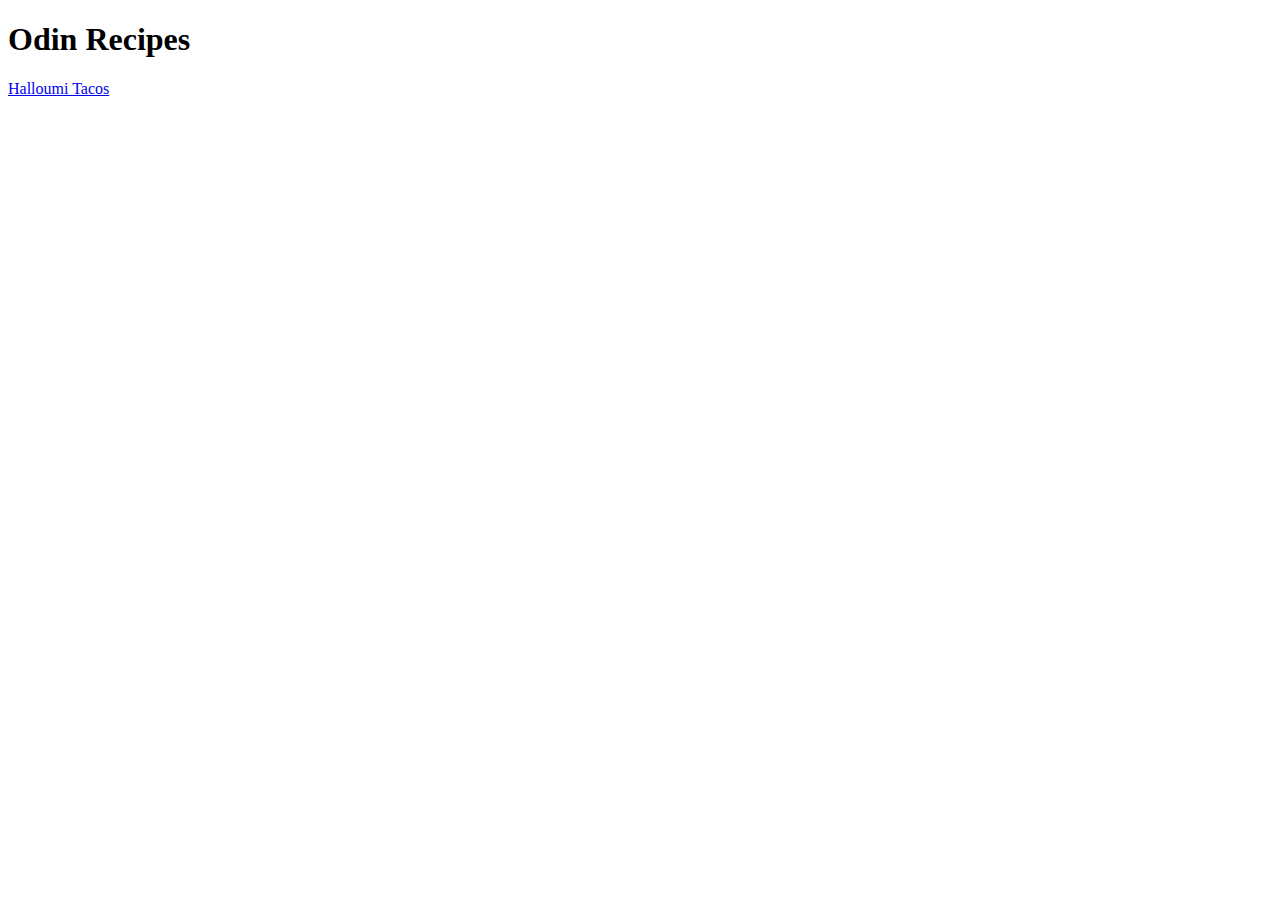
==== index.html @ 1368f623 "Add index page and first recipe page" ====
<!DOCTYPE html>
<html lang="en">

<head>
  <meta charset="UTF-8">
  <meta name="viewport" content="width=device-width, initial-scale=1.0">
  <title>Odin Recipes</title>
</head>

<body>
  <h1>Odin Recipes</h1>

  <a href="./recipes/halloumitacos.html">Halloumi Tacos</a>
</body>

</html>
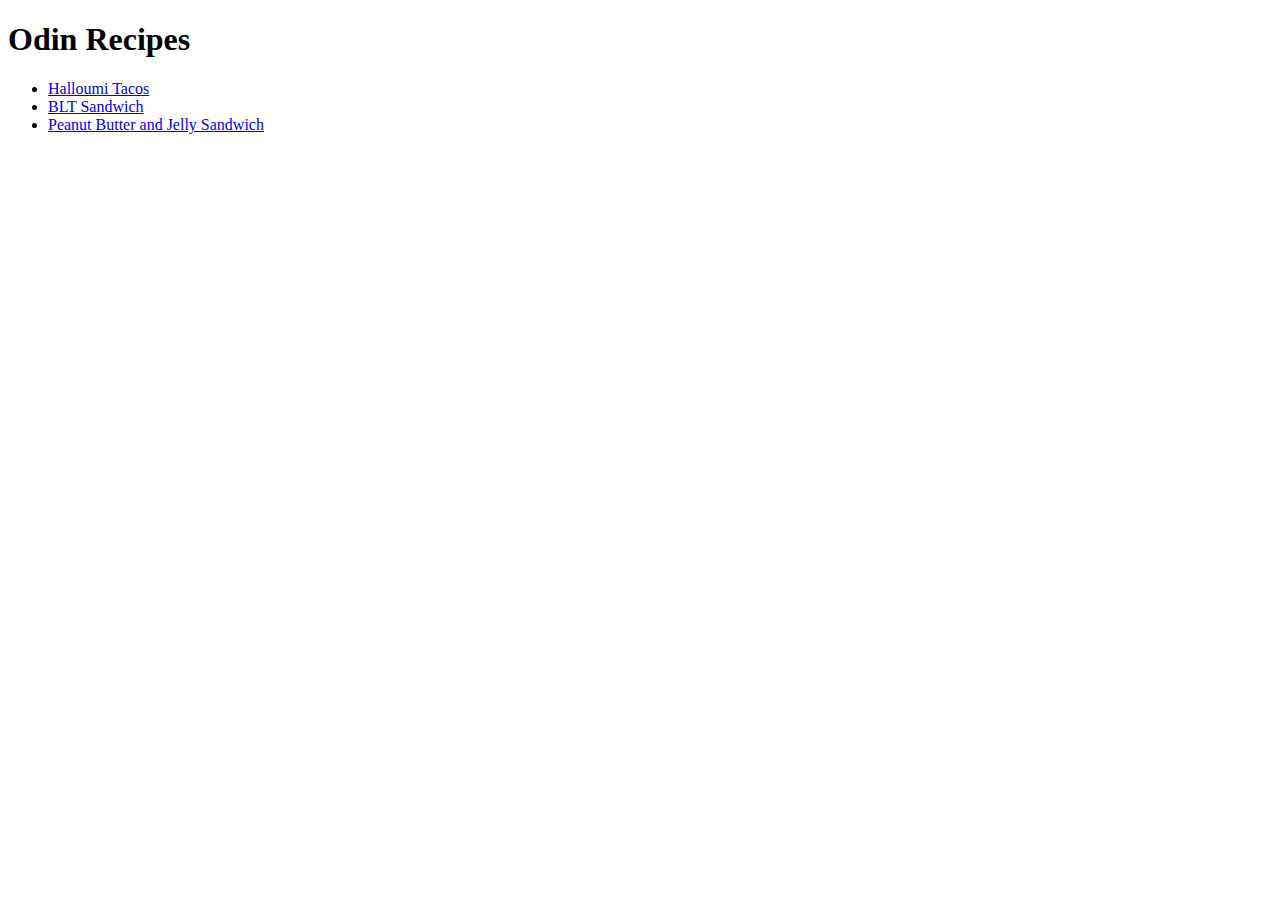
==== commit d6700d3c: "add pbj page and scaffold for blt" ====
--- a/index.html
+++ b/index.html
@@ -10,7 +10,12 @@
 <body>
   <h1>Odin Recipes</h1>
 
-  <a href="./recipes/halloumitacos.html">Halloumi Tacos</a>
+  <ul>
+    <li><a href="./recipes/halloumitacos.html">Halloumi Tacos</a></li>
+    <li><a href="./recipes/blt.html">BLT Sandwich</a></li>
+    <li><a href="./recipes/pbj.html">Peanut Butter and Jelly Sandwich</a></li>
+  </ul>
+
 </body>
 
 </html>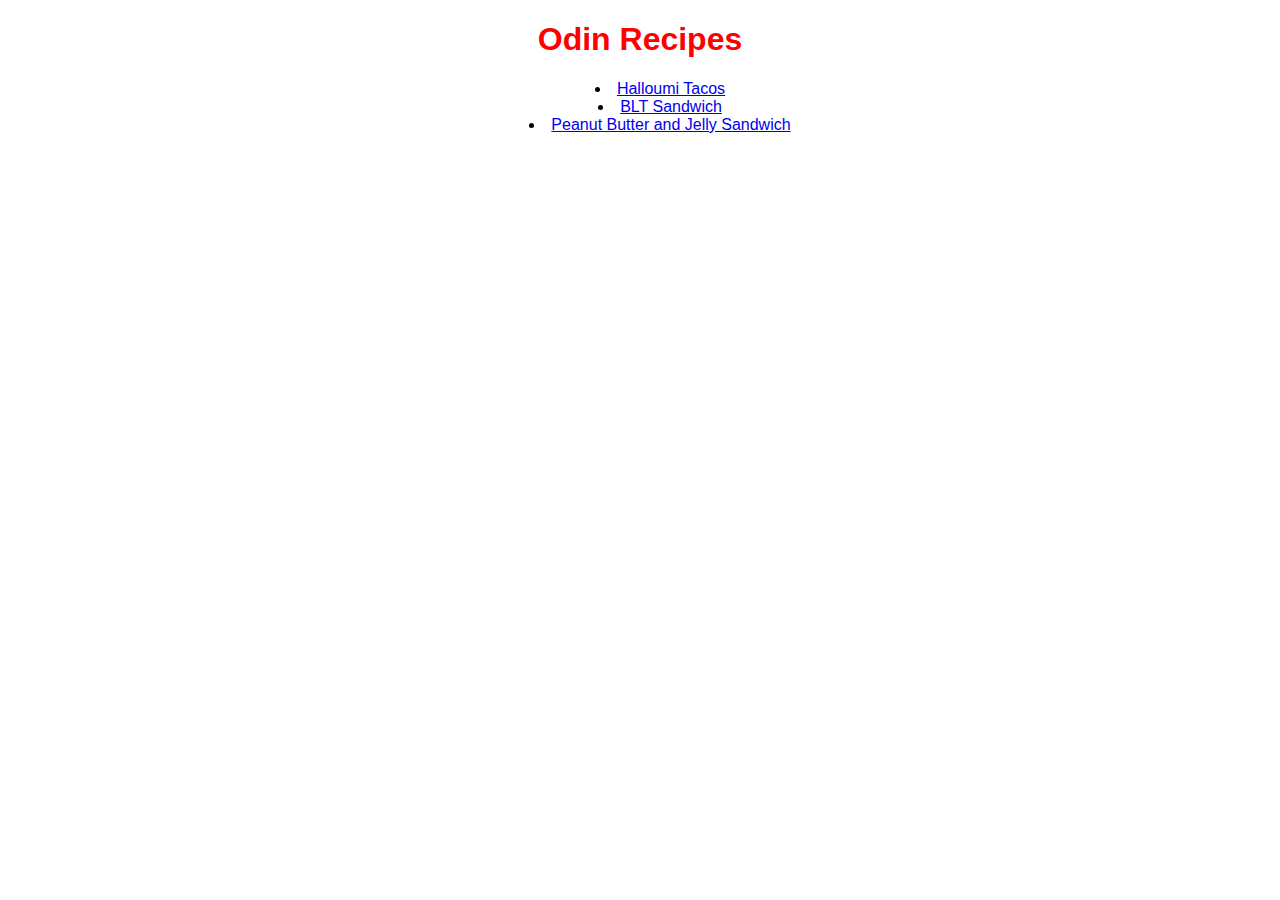
==== commit 12ea7fe6: "add some basic styling to all pages" ====
--- a/index.html
+++ b/index.html
@@ -5,16 +5,19 @@
   <meta charset="UTF-8">
   <meta name="viewport" content="width=device-width, initial-scale=1.0">
   <title>Odin Recipes</title>
+  <link rel="stylesheet" href="./css/styles.css">
 </head>
 
 <body>
-  <h1>Odin Recipes</h1>
+  <div class="homepage">
+    <h1>Odin Recipes</h1>
 
-  <ul>
-    <li><a href="./recipes/halloumitacos.html">Halloumi Tacos</a></li>
-    <li><a href="./recipes/blt.html">BLT Sandwich</a></li>
-    <li><a href="./recipes/pbj.html">Peanut Butter and Jelly Sandwich</a></li>
-  </ul>
+    <ul>
+      <li><a href="./recipes/halloumitacos.html">Halloumi Tacos</a></li>
+      <li><a href="./recipes/blt.html">BLT Sandwich</a></li>
+      <li><a href="./recipes/pbj.html">Peanut Butter and Jelly Sandwich</a></li>
+    </ul>
+  </div>
 
 </body>
 
--- a/css/styles.css
+++ b/css/styles.css
@@ -0,0 +1,21 @@
+h1 {
+    color: red;
+}
+
+body {
+    text-align: justify;
+    font-family: 'Lucida Sans', 'Lucida Sans Regular', 'Lucida Grande', 'Lucida Sans Unicode', Geneva, Verdana, sans-serif;
+}
+
+ol,
+ul {
+    list-style-position: inside;
+}
+
+.description {
+    font-style: italic;
+}
+
+.homepage {
+    text-align: center;
+}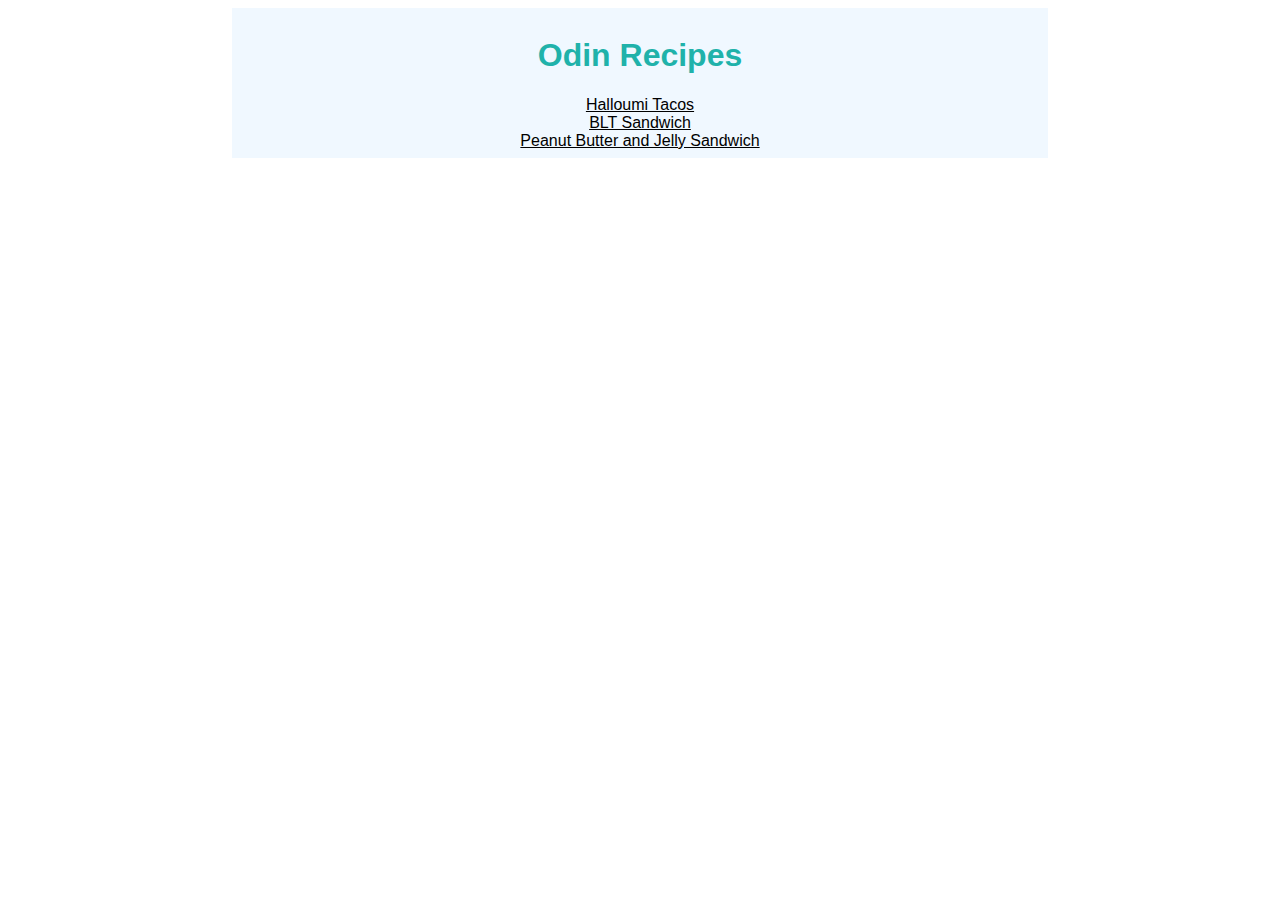
==== commit 1f0074de: "add box styling to home and tacos page" ====
--- a/index.html
+++ b/index.html
@@ -9,14 +9,15 @@
 </head>
 
 <body>
-  <div class="homepage">
+  <div class="container">
     <h1>Odin Recipes</h1>
 
-    <ul>
-      <li><a href="./recipes/halloumitacos.html">Halloumi Tacos</a></li>
-      <li><a href="./recipes/blt.html">BLT Sandwich</a></li>
-      <li><a href="./recipes/pbj.html">Peanut Butter and Jelly Sandwich</a></li>
-    </ul>
+    <div class="recipes-container">
+      <a href="./recipes/halloumitacos.html">Halloumi Tacos</a>
+      <a href="./recipes/blt.html">BLT Sandwich</a>
+      <a href="./recipes/pbj.html">Peanut Butter and Jelly Sandwich</a>
+    </div>
+
   </div>
 
 </body>
--- a/css/styles.css
+++ b/css/styles.css
@@ -1,5 +1,5 @@
 h1 {
-    color: red;
+    color: lightseagreen;
 }
 
 body {
@@ -10,12 +10,39 @@
 ol,
 ul {
     list-style-position: inside;
+    text-align: left;
+}
+
+li {
+    padding: 3px;
+}
+
+.description,
+.ingredients,
+.steps {
+    background-color: antiquewhite;
+    padding: 4px;
+    margin: 8px;
 }
 
 .description {
     font-style: italic;
+
 }
 
-.homepage {
+.description h2 {
+    font-style: normal;
+}
+
+.container {
     text-align: center;
+    background-color: aliceblue;
+    max-width: 800px;
+    margin-inline: auto;
+    padding: 8px;
+}
+
+.recipes-container a {
+    display: block;
+    color: black;
 }